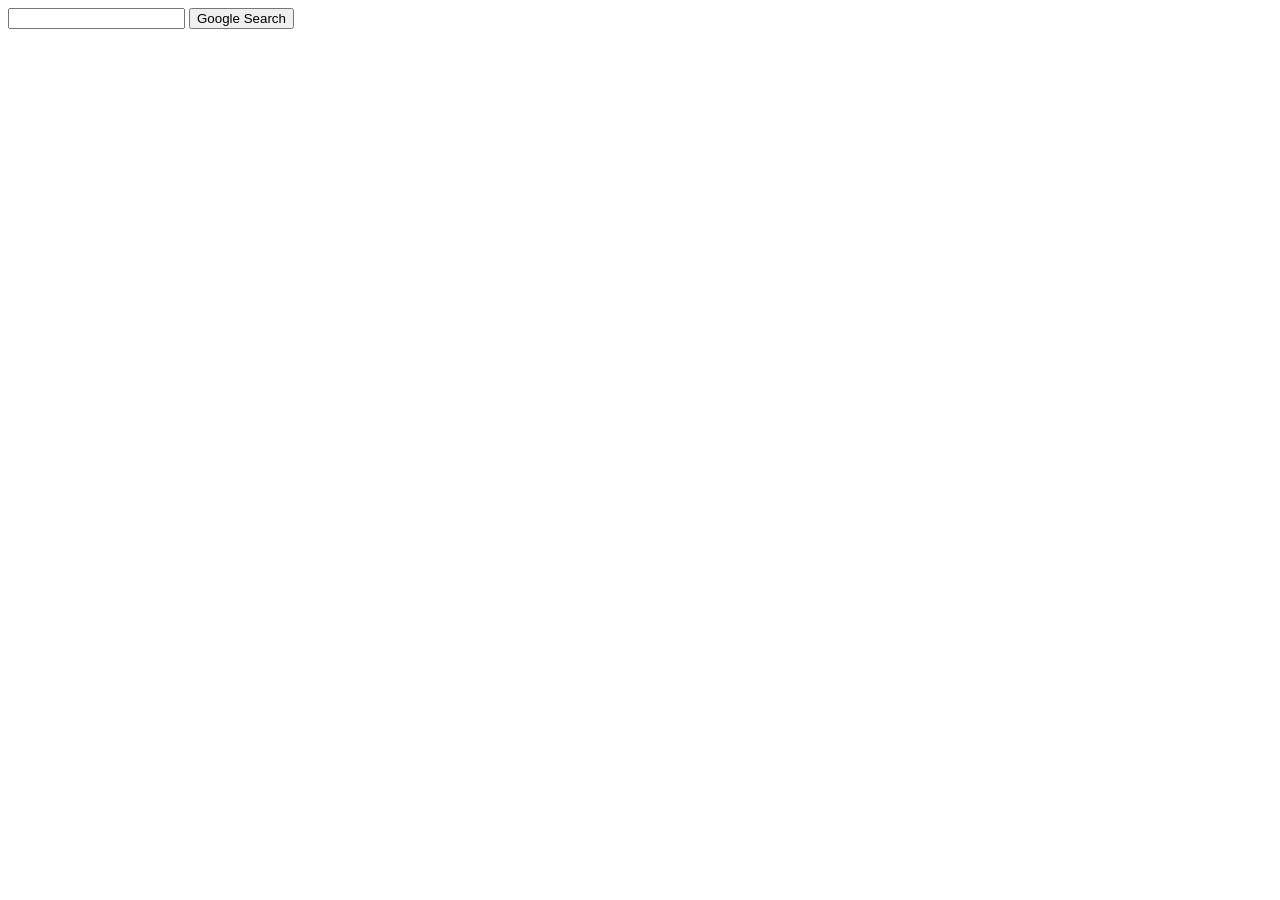
==== 0.html @ 46f671e6 "Base" ====
<!DOCTYPE html>
<html lang="en">
    <head>
        <title>Search</title>
    </head>
    <body>
        <form action="https://www.google.com/search">
            <input type="text" name="q">
            <input type="submit" value="Google Search">
        </form>
    </body>
</html>
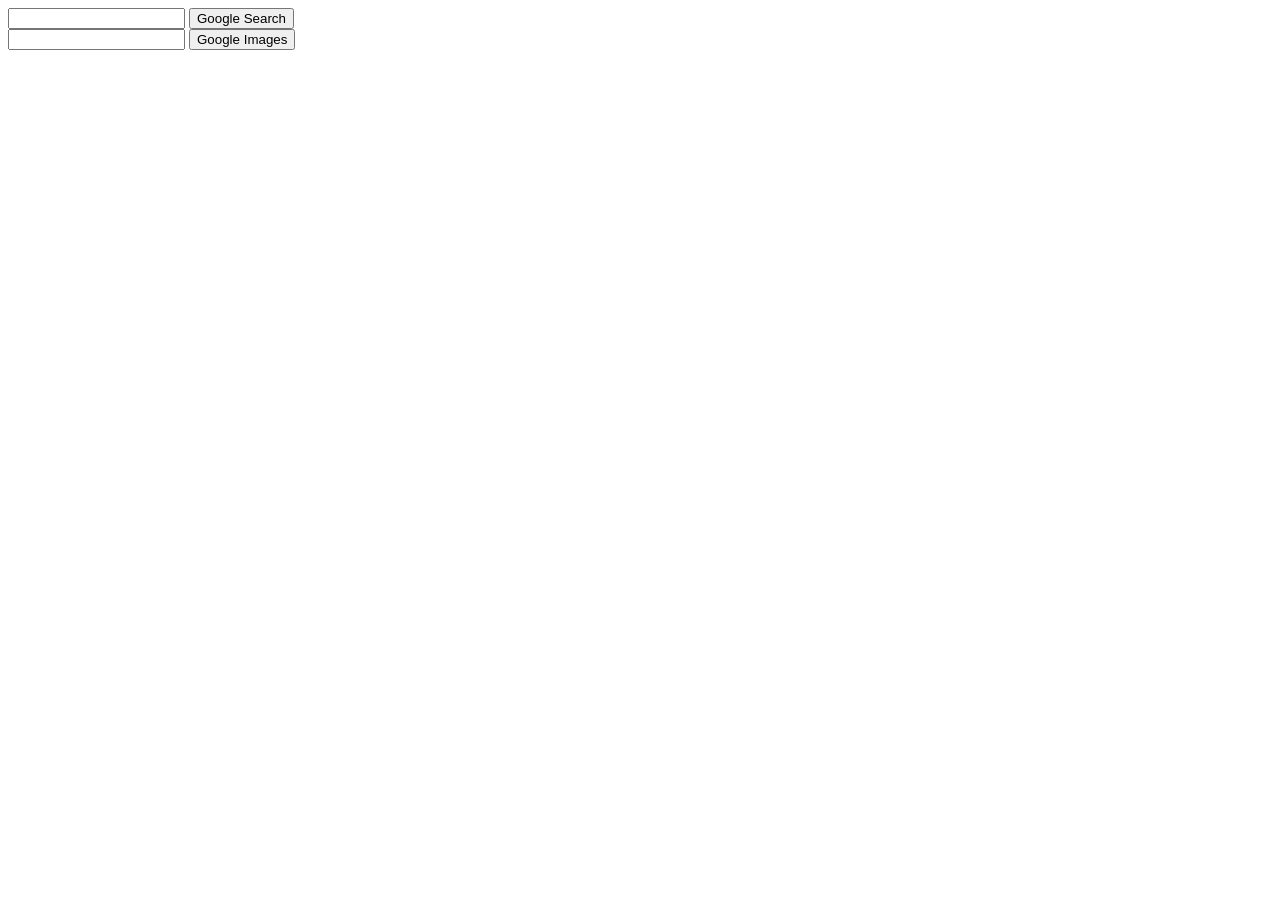
==== commit a7e636d2: "Agregadoimg" ====
--- a/0.html
+++ b/0.html
@@ -8,5 +8,9 @@
             <input type="text" name="q">
             <input type="submit" value="Google Search">
         </form>
+        <form action="https://images.google.com/">
+            <input type="text" name="img">
+            <input type="submit" value="Google Images">
+        </form>
     </body>
 </html>
